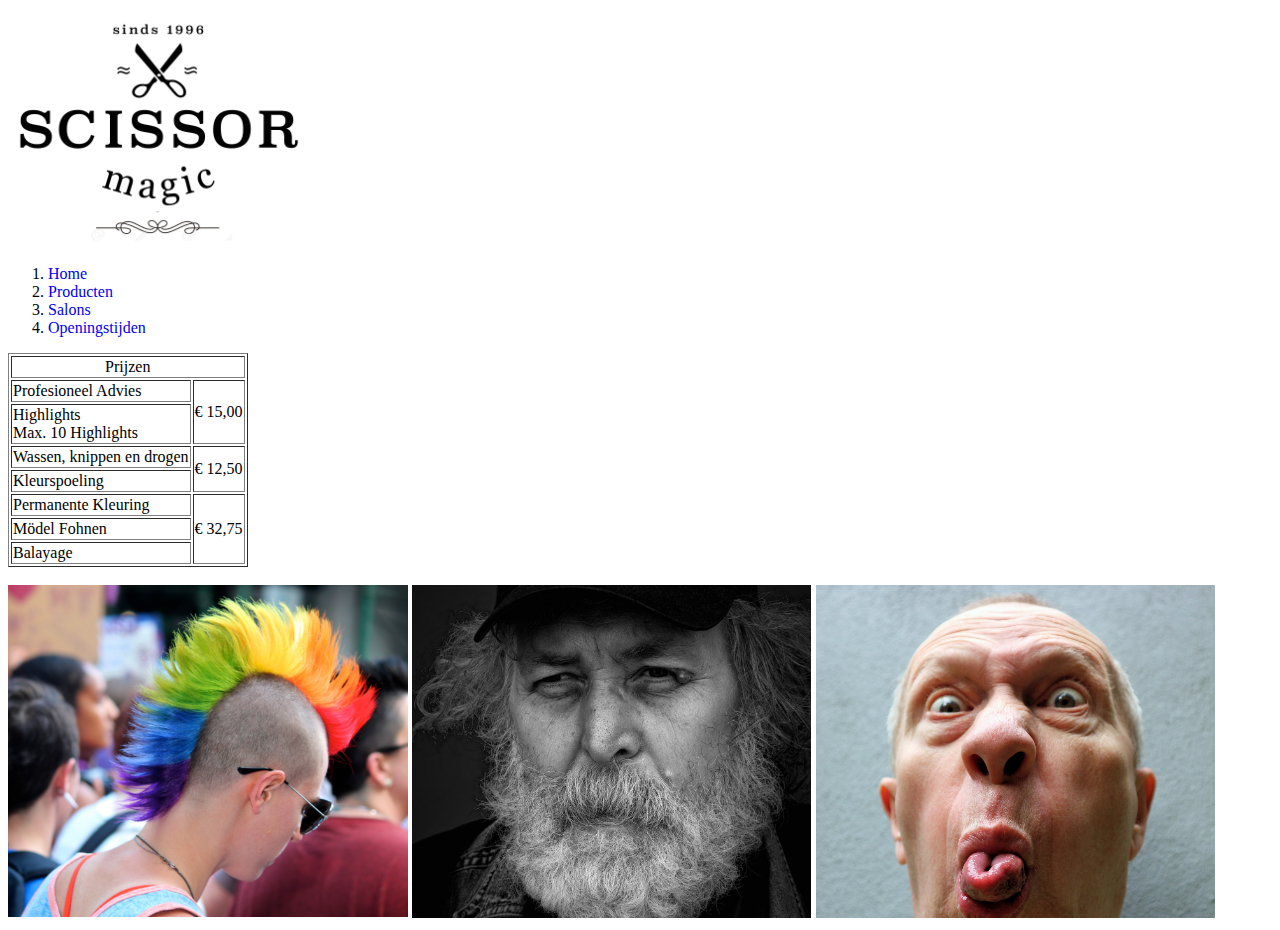
==== NewChallenge/Website/index.html @ 1003eac9 "Website Opdracht 6 Ferdi" ====
<!DOCTYPE html>
<html lang="en">
<head>
    <link rel="stylesheet" type="text/css" href="CSS/index.css">
    <meta charset="UTF-8">
    <title>Scissor Magic | Home</title>
    <img id="challengeHTML" src="img/new.png">
    <ol id="lijst">
        <li><a href="index.html">Home</a></li>
        <li><a href="producten.html">Producten</a></li>
        <li><a href="salons.html">Salons</a></li>
        <li><a href="openingstijden.html">Openingstijden</a></li>
    </ol>
</head>
<body>

    <table border="1">
        <tr>
            <td colspan="2" align="center">Prijzen </td>
        <tr>
            <td>Profesioneel Advies   </td>
            <td rowspan="2"> € 15,00 </td>

        </tr>
        <tr>
            <td>Highlights <br>
                Max. 10 Highlights</td>
        </tr>
        <tr>
            <td>Wassen, knippen en drogen</td>
            <td rowspan="2"> € 12,50 </td>
        </tr>
        <tr>
            <td>Kleurspoeling</td>
        </tr>
        <tr>
            <td>Permanente Kleuring</td>
            <td rowspan="3"> € 32,75 </td>
        </tr>
        <tr>
            <td>Mödel Fohnen</td>
        </tr>
        <tr>
            <td>Balayage</td>
        </tr>
    </table>

    <br>

</body>
<div id="XD">
    <img src="img/GOED1.png">
    <img src="img/GOED2.png">
    <a href="hoofdhuid.html">
        <img src="img/GOED3.png">
    </a>
</div>
</html>
---- NewChallenge/Website/CSS/index.css ----
a {
    text-decoration: none;
}

hr {
    opacity: 0;
}

img {
    max-width: 95%;
    max-height: 45%;
    width: auto;
    height: auto;
    min-width: 100px;
    min-height: 70px;
}
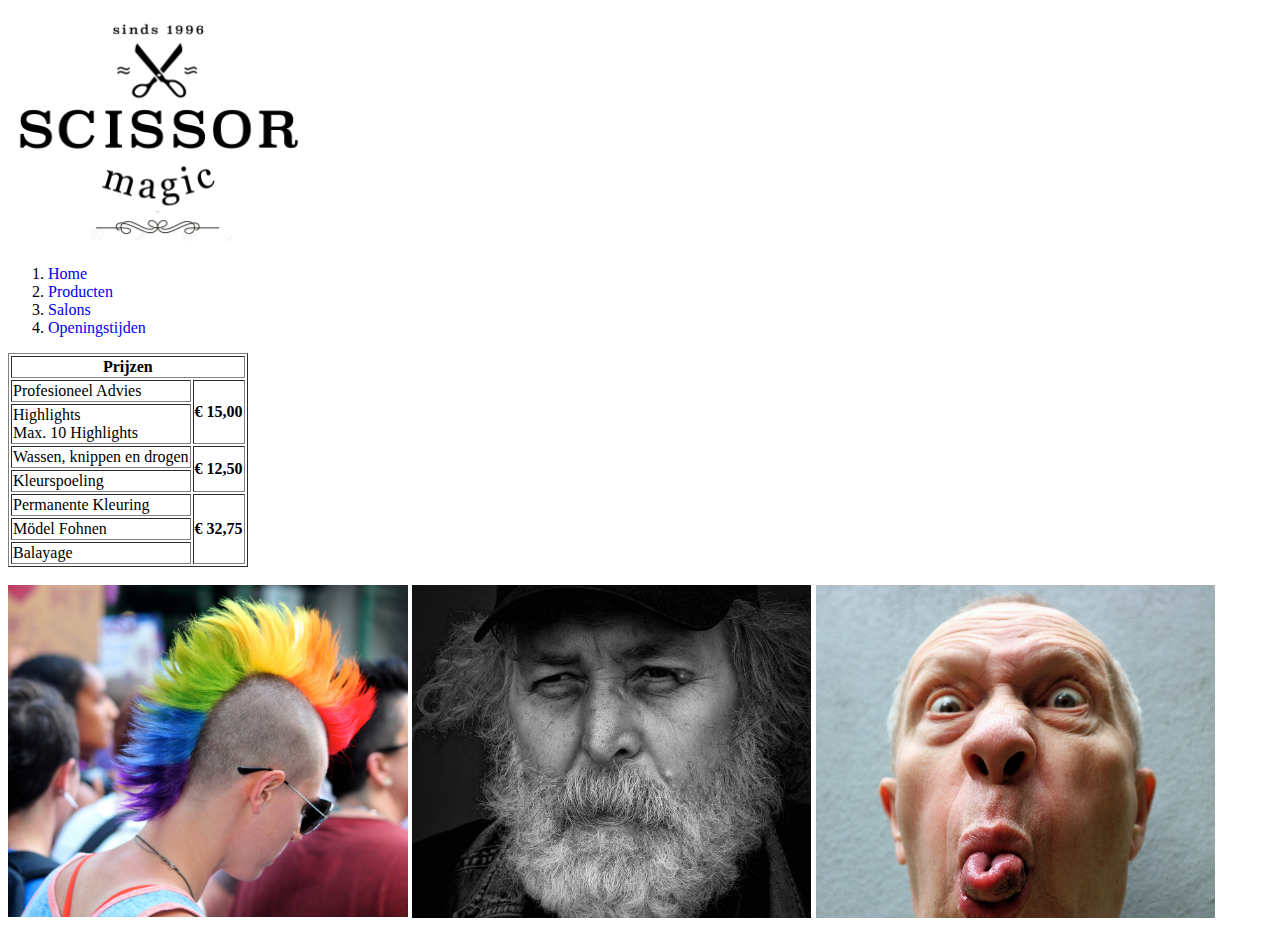
==== commit 05f94602: "Website Opdracht 6 Ferdi" ====
--- a/NewChallenge/Website/index.html
+++ b/NewChallenge/Website/index.html
@@ -1,9 +1,11 @@
 <!DOCTYPE html>
 <html lang="en">
 <head>
-    <link rel="stylesheet" type="text/css" href="CSS/index.css">
+    <meta name="viewport" content="width=device-width, initial-scale=1" />
+    <link rel="stylesheet" type="text/css" href="CSS/allpages.css">
     <meta charset="UTF-8">
     <title>Scissor Magic | Home</title>
+    <section id="head">
     <img id="challengeHTML" src="img/new.png">
     <ol id="lijst">
         <li><a href="index.html">Home</a></li>
@@ -11,15 +13,18 @@
         <li><a href="salons.html">Salons</a></li>
         <li><a href="openingstijden.html">Openingstijden</a></li>
     </ol>
+    </section>
 </head>
+
+
 <body>
 
     <table border="1">
         <tr>
-            <td colspan="2" align="center">Prijzen </td>
+            <td id="lol" colspan="2" align="center">Prijzen </td>
         <tr>
             <td>Profesioneel Advies   </td>
-            <td rowspan="2"> € 15,00 </td>
+            <td id="lol" rowspan="2"> € 15,00 </td>
 
         </tr>
         <tr>
@@ -28,14 +33,14 @@
         </tr>
         <tr>
             <td>Wassen, knippen en drogen</td>
-            <td rowspan="2"> € 12,50 </td>
+            <td id="lol" rowspan="2"> € 12,50 </td>
         </tr>
         <tr>
             <td>Kleurspoeling</td>
         </tr>
         <tr>
             <td>Permanente Kleuring</td>
-            <td rowspan="3"> € 32,75 </td>
+            <td id="lol" rowspan="3"> € 32,75 </td>
         </tr>
         <tr>
             <td>Mödel Fohnen</td>
--- a/NewChallenge/Website/CSS/allpages.css
+++ b/NewChallenge/Website/CSS/allpages.css
@@ -0,0 +1,36 @@
+a {
+     text-decoration: none;
+ }
+
+hr {
+    opacity: 0;
+}
+
+#lol {
+    font-weight: bold;
+}
+
+img {
+    max-width: 95%;
+    max-height: 45%;
+    width: auto;
+    height: auto;
+    min-width: 100px;
+    min-height: 70px;
+}
+
+@media all and (max-width: 550px) {
+    section#head {         background-color: white;         text-align: center;     }
+    table {
+        margin-left: auto;
+        margin-right: auto;
+    }
+    body {
+        text-align: center;
+    }
+    iframe {
+        height: 300px;
+        width: 300px;
+    }
+
+}
